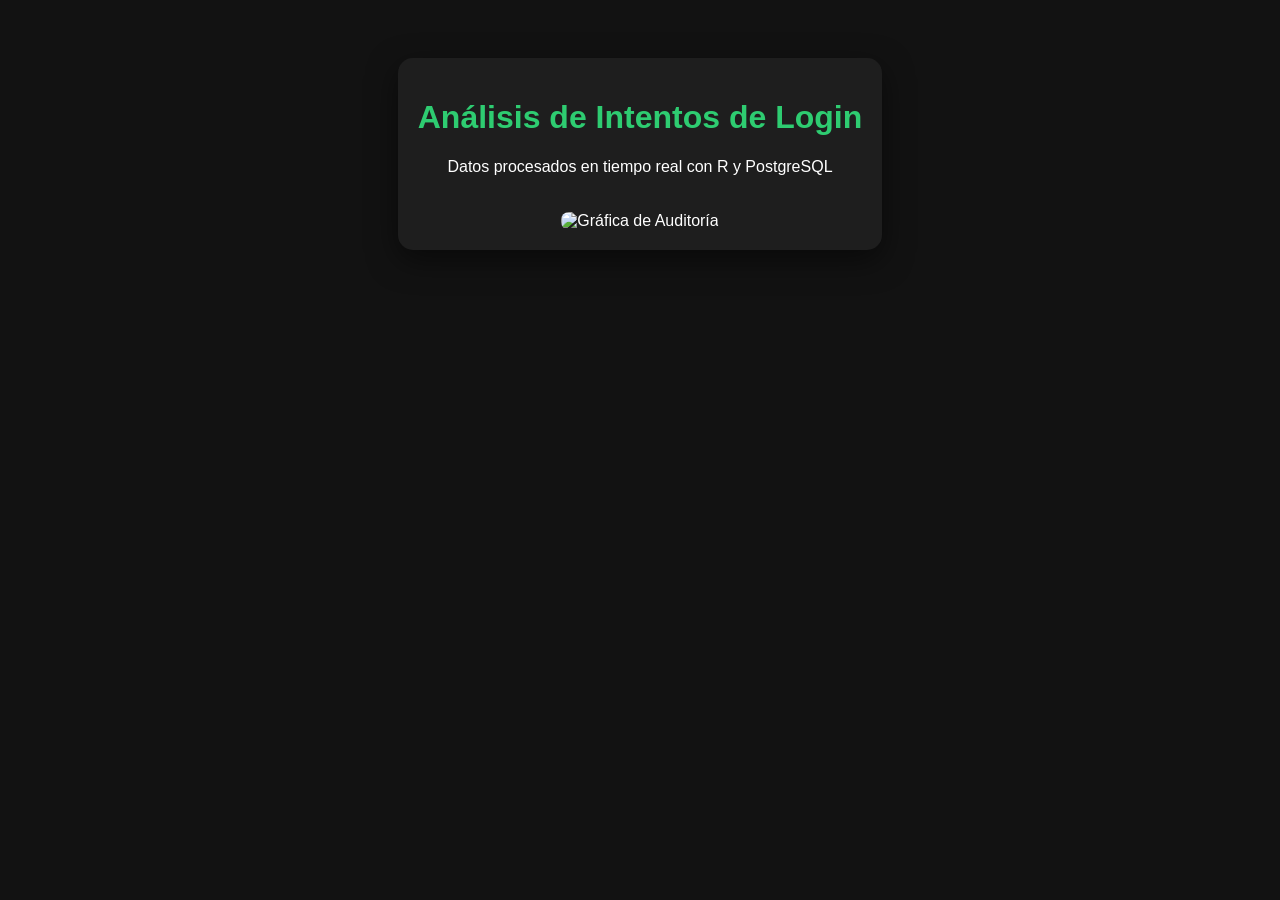
==== Python/Python/templates/dashboard.html @ 3167a0a6 "Nueva configuración para que se ejecuten los hilos de buena forma." ====
<!DOCTYPE html>
<html lang="es">
<head>
    <meta charset="UTF-8">
    <title>Dashboard de Auditoria</title>
    <style>
        body {
            background-color: #121212;
            color: white;
            font-family: 'Segoe UI', Tahoma, Geneva, Verdana, sans-serif;
            text-align: center;
            padding-top: 50px;
        }
        .card {
            background-color: #1e1e1e;
            display: inline-block;
            padding: 20px;
            border-radius: 15px;
            box-shadow: 0 10px 30px rgba(0, 0, 0, 0.5);
        }
        img {
            max-width: 100%;
            height: auto;
            border-radius: 8px;
            margin-top: 20px;
        }
        h1 { color: #2ecc71; }
    </style>
</head>
<body>
    <div class="card">
        <h1>Análisis de Intentos de Login</h1>
        <p>Datos procesados en tiempo real con R y PostgreSQL</p>
        <img src="/static/reporte_auditoria.png" alt="Gráfica de Auditoría">
    </div>
    <script>
        console.log("Script de auto-refresco cargado correctamente");
        setInterval(function() {
            const img = document.querySelector('img[alt="Gráfica de Auditoría"]');
            if (img) {
                const nuevaUrl = "/static/reporte_auditoria.png?v=" + new Date().getTime();
                img.src = nuevaUrl;
                console.log("Solicitando imagen fresca al servidor: " + nuevaUrl);
            } else {
                console.error("No se encontró la imagen para actualizar.");
            }
        }, 10000);
    </script>
</body>
</html>
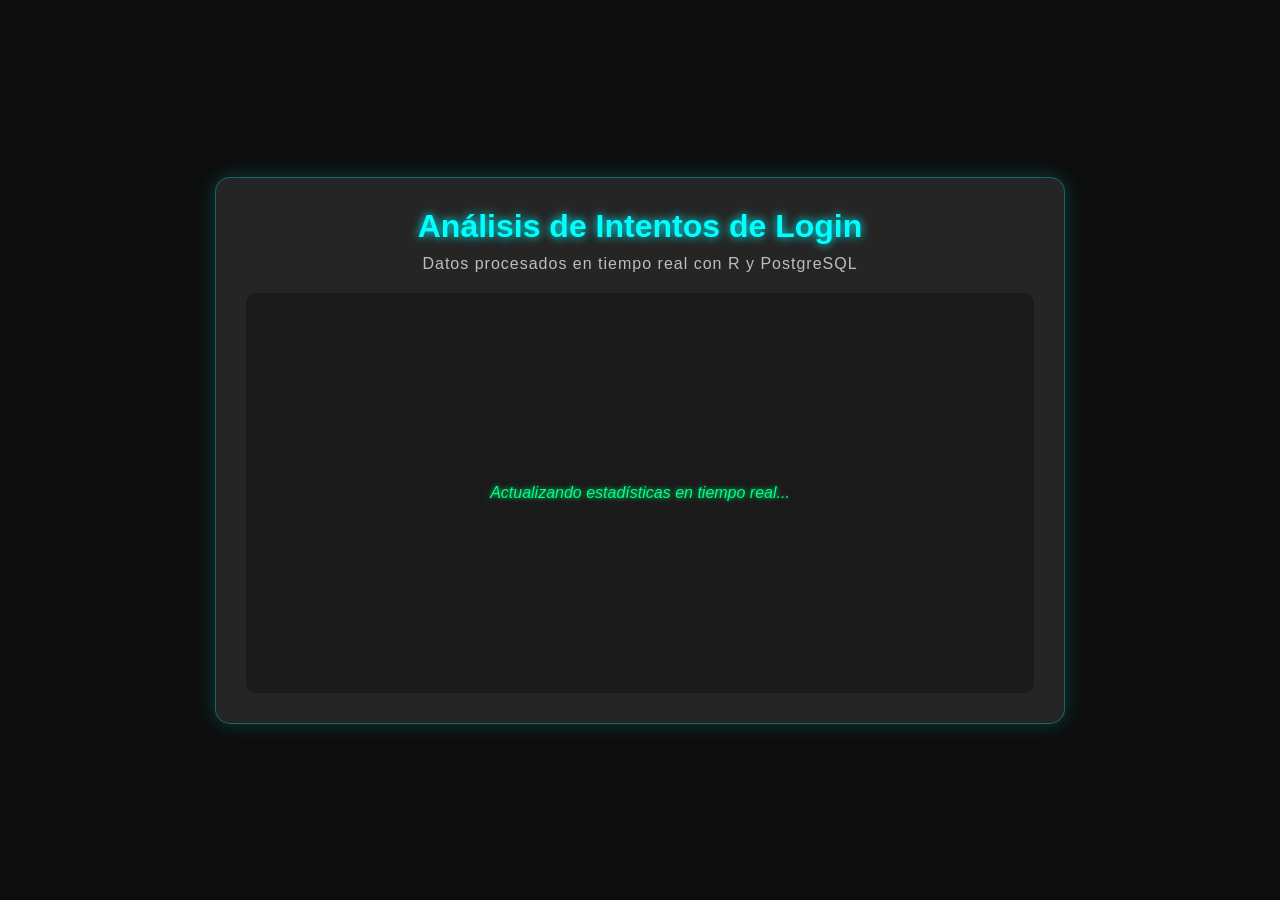
==== commit adcf8e99: "Implementación de hilos y mejora de dashboard." ====
--- a/Python/Python/templates/dashboard.html
+++ b/Python/Python/templates/dashboard.html
@@ -4,19 +4,32 @@
     <meta charset="UTF-8">
     <title>Dashboard de Auditoria</title>
     <style>
+        * {
+            margin: 0;
+            padding: 0;
+            box-sizing: border-box;
+            font-family: 'Roboto', sans-serif;
+        }
         body {
-            background-color: #121212;
+            background-color: #0d0d0d;
+            display: flex;
+            flex-direction: column;
+            justify-content: center;
+            align-items: center;
+            min-height: 100vh;
+            padding: 40px 20px;
             color: white;
-            font-family: 'Segoe UI', Tahoma, Geneva, Verdana, sans-serif;
+        }
+        .card-dashboard {
+            background: rgba(255, 255, 255, 0.1);
+            backdrop-filter: blur(10px);
+            padding: 30px;
+            border-radius: 15px;
+            border: 1px solid rgba(0, 255, 255, 0.3);
+            box-shadow: 0 0 20px rgba(0, 255, 255, 0.2);
             text-align: center;
-            padding-top: 50px;
-        }
-        .card {
-            background-color: #1e1e1e;
-            display: inline-block;
-            padding: 20px;
-            border-radius: 15px;
-            box-shadow: 0 10px 30px rgba(0, 0, 0, 0.5);
+            max-width: 850px;
+            width: 100%;
         }
         img {
             max-width: 100%;
@@ -24,27 +37,128 @@
             border-radius: 8px;
             margin-top: 20px;
         }
-        h1 { color: #2ecc71; }
+        h1 {
+            color: #00ffff;
+            margin-bottom: 10px;
+            text-shadow: 0 0 10px #00ffff;
+            font-size: 2rem;
+        }
+        p {
+            color: rgba(255, 255, 255, 0.7);
+            margin-bottom: 20px;
+            letter-spacing: 1px;
+        }
+
+        .grafica-wrapper {
+            position: relative;
+            min-height: 400px;
+            display: flex;
+            align-items: center;
+            justify-content: center;
+            background: rgba(0, 0, 0, 0.3);
+            border-radius: 10px;
+            margin-top: 20px;
+            overflow: hidden;
+        }
+        .loading-text {
+            color: #00ff80;
+            font-style: italic;
+            animation: pulse 1.5s infinite ease-in-out;
+            text-shadow: 0 0 5px #00ff80;
+            position: absolute;
+            z-index: 10;
+        }
+        @keyframes pulse {
+            0%, 100% { opacity: 0.3; transform: scale(0.98); }
+            50% { opacity: 1; transform: scale(1); }
+        }
+        #grafica-img {
+            max-width: 100%;
+            height: auto;
+            border-radius: 8px;
+            transition: opacity 0.8s ease-in-out;
+            display: block;
+        }
+
+        #welcome-toast {
+            visibility: hidden;
+            min-width: 280px;
+            background: linear-gradient(90deg, #00ffff, #00ff80);
+            color: #000;
+            text-align: center;
+            border-radius: 50px;
+            padding: 16px 25px;
+            position: fixed;
+            z-index: 1000;
+            right: 30px;
+            top: 30px;
+            font-weight: bold;
+            box-shadow: 0 5px 15px rgba(0, 255, 255, 0.4);
+            opacity: 0;
+            transition: opacity 0.6s ease-in-out, visibility 0.6s;
+        }
+
+        /* noinspection CssUnusedSymbol */
+        #welcome-toast.show {
+            visibility: visible;
+            opacity: 1;
+        }
     </style>
 </head>
 <body>
-    <div class="card">
-        <h1>Análisis de Intentos de Login</h1>
-        <p>Datos procesados en tiempo real con R y PostgreSQL</p>
-        <img src="/static/reporte_auditoria.png" alt="Gráfica de Auditoría">
+    <div id="welcome-toast"></div>
+
+    <div class="card-dashboard">
+        <h1 style="color: #00ffff; text-shadow: 0 0 10px #00ffff;">Análisis de Intentos de Login</h1>
+        <p style="color: rgba(255, 255, 255, 0.7);">Datos procesados en tiempo real con R y PostgreSQL</p>
+
+        <div class="grafica-wrapper">
+            <div id="loader-texto" class="loading-text">
+                Actualizando estadísticas en tiempo real...
+            </div>
+            <img id="grafica-img" src="" alt="Gráfica de Auditoría" style="opacity: 0;">
+        </div>
     </div>
+
     <script>
-        console.log("Script de auto-refresco cargado correctamente");
-        setInterval(function() {
-            const img = document.querySelector('img[alt="Gráfica de Auditoría"]');
-            if (img) {
-                const nuevaUrl = "/static/reporte_auditoria.png?v=" + new Date().getTime();
-                img.src = nuevaUrl;
-                console.log("Solicitando imagen fresca al servidor: " + nuevaUrl);
-            } else {
-                console.error("No se encontró la imagen para actualizar.");
+        const loader = document.getElementById('loader-texto');
+        const img = document.getElementById('grafica-img');
+
+        function refrescarGrafica() {
+            const timestamp = new Date().getTime();
+            loader.style.display = 'block';
+            img.style.opacity = '0';
+
+            img.src = "/static/reporte_auditoria.png?v=" + timestamp;
+            console.log("Solicitando imagen fresca al servidor: v=" + timestamp);
+        }
+
+        img.onload = function() {
+            loader.style.display = 'none';
+            img.style.opacity = '1';
+        }
+
+        window.onload = function() {
+            console.log("Página cargada o F5 detectado. Forzando refresco inicial...");
+
+            const urlParams = new URLSearchParams(window.location.search);
+            const usuario = urlParams.get('user');
+
+            if (usuario) {
+                const toast = document.getElementById("welcome-toast");
+                toast.innerText = "¡Bienvenido, " + usuario + "! Autenticado correctamente.";
+                toast.classList.add("show");
+                setTimeout(() => {
+                    toast.classList.remove("show");
+                }, 4000);
             }
-        }, 10000);
+
+            refrescarGrafica();
+        };
+
+        setInterval(refrescarGrafica, 10000);
+
+        console.log("Sistema de auto-refresco (F5 + Ciclo) activo.");
     </script>
 </body>
 </html>
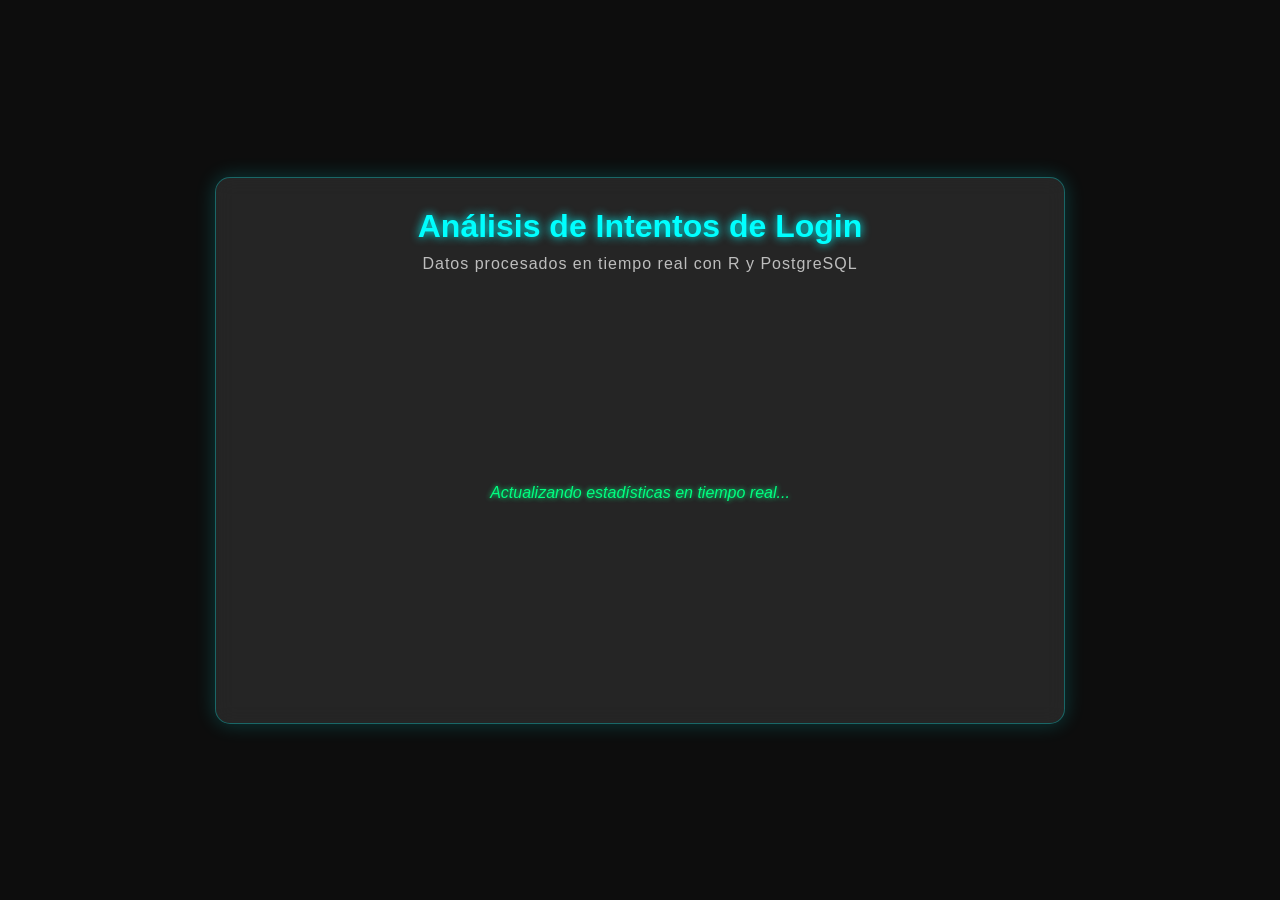
==== commit 22162237: "Mejora de carga de hilos visualmente." ====
--- a/Python/Python/templates/dashboard.html
+++ b/Python/Python/templates/dashboard.html
@@ -55,7 +55,7 @@
             display: flex;
             align-items: center;
             justify-content: center;
-            background: rgba(0, 0, 0, 0.3);
+            background: transparent;
             border-radius: 10px;
             margin-top: 20px;
             overflow: hidden;
@@ -76,8 +76,8 @@
             max-width: 100%;
             height: auto;
             border-radius: 8px;
-            transition: opacity 0.8s ease-in-out;
-            display: block;
+            transition: opacity 0.5s ease-in-out;
+            box-shadow: 0 4px 15px rgba(0, 0, 0, 0.3);
         }
 
         #welcome-toast {
@@ -123,12 +123,10 @@
     <script>
         const loader = document.getElementById('loader-texto');
         const img = document.getElementById('grafica-img');
+        let initialAttempts = 0;
 
         function refrescarGrafica() {
             const timestamp = new Date().getTime();
-            loader.style.display = 'block';
-            img.style.opacity = '0';
-
             img.src = "/static/reporte_auditoria.png?v=" + timestamp;
             console.log("Solicitando imagen fresca al servidor: v=" + timestamp);
         }
@@ -140,6 +138,8 @@
 
         window.onload = function() {
             console.log("Página cargada o F5 detectado. Forzando refresco inicial...");
+
+            refrescarGrafica();
 
             const urlParams = new URLSearchParams(window.location.search);
             const usuario = urlParams.get('user');
@@ -153,11 +153,15 @@
                 }, 4000);
             }
 
-            refrescarGrafica();
+            const fastRefresh = setInterval(() => {
+                refrescarGrafica();
+                initialAttempts++;
+
+                if (initialAttempts >= 3) clearInterval(fastRefresh);
+            }, 2500);
         };
 
-        setInterval(refrescarGrafica, 10000);
-
+        setInterval(refrescarGrafica, 20000);
         console.log("Sistema de auto-refresco (F5 + Ciclo) activo.");
     </script>
 </body>
